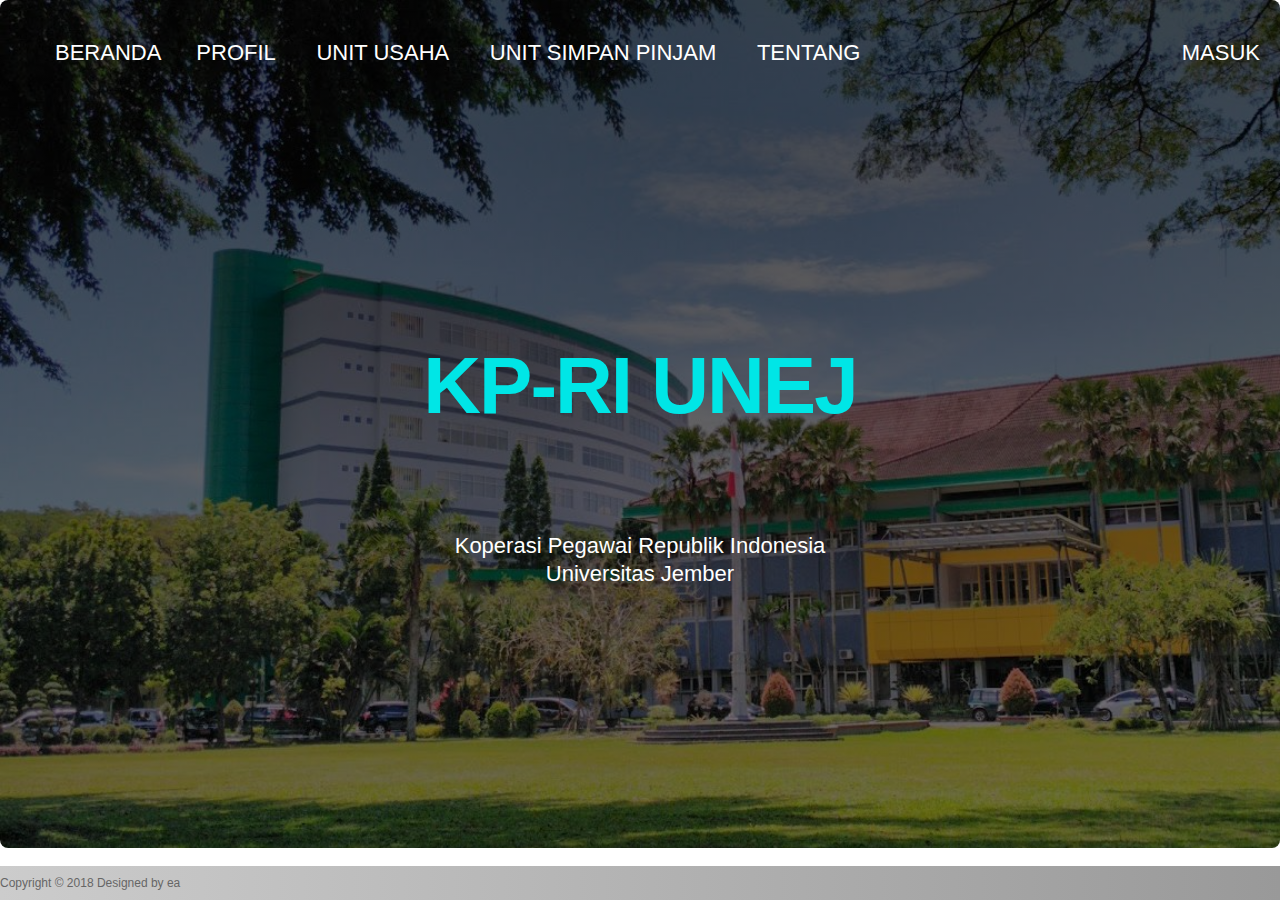
==== index.html @ 7f8df847 "pw" ====
<!DOCTYPE html>
<html>
<head>
<meta charset="utf-8" />
<title>Project</title>
<link rel="stylesheet" type="text/css" href="style.css">
</head>
<body>
	
<header id="header">
  <div class="beranda">
  	<div class="button">
   		 <div class="overlay">
    		<ul class="title">
   			<li><a href="#">Beranda</a></li>
      </ul>
      <ul class="right">
   			<li><a href="Profil.html">Profil</a></li>
   			<li><a href="unitusaha.html">Unit Usaha</a></li>
   			<li><a href="simpanpinjam.html">Unit Simpan Pinjam</a></li>
   			<li><a href="tentang.html">Tentang</a></li>
      </ul>
      <ul class="left">
   			<li><a href="Login.html">Masuk</a></li>
 			</ul>
        			<div class="row">
          					<div class="col-md-8 col-md-offset-2 beranda-text">
          						<h1>KP-RI UNEJ</h1>
            					<p>Koperasi Pegawai Republik Indonesia<br>Universitas Jember</p>
            					</div>
        					</div>
     					 </div>
   					 </div>
 				 </div>
			</div>
</header>
<footer>
    <div class="footer">
        Copyright &copy; 2018
        Designed by ea
    </div>
</footer>
</body>
</html>
---- style.css ----
body, html {
	font-family: 'Open Sans', sans-serif;
	text-rendering: optimizeLegibility ;
	-webkit-font-smoothing: antialiased ;
	color: #666;
	font-weight: 400;
	width: 100% ;
	height: 100% ;
	margin: 0px;
	padding: 0px;
}

a {
	color: #6aaf08;
	font-weight: 400;
}
a:hover, a:focus {
	text-decoration: none;
	color: #222;
}

p {
	text-align: center;
	font-size: 15px;
}

p.intro {
	margin: 12px 0 0;
	line-height: 24px;
}

h1 {
	text-align: center;
	font-weight: 400;
	font-size: 36px;
	margin: 0 0 10px 0;
	color: #65BBFA;
}
a {
	color: #6aaf08;
	font-weight: 400;
}
a:hover, a:focus {
	text-decoration: none;
	color: #222;
}

ul, ol {
	list-style: none;
	padding: 0;
	webkit-padding: 0;
	moz-padding: 0;
}


.beranda {
	display: table;
	width: 100%;
}
.beranda .overlay {
	background-image:linear-gradient(rgba(0,0,0,0.7),rgba(0,0,0,0.5)), url(header.jpg);
	background-size: cover;
	padding: 20px;
	border-radius: 8px;
	background-attachment: fixed;
}
.overlay li{
	display: inline-block;
	list-style: none;
	margin-left: 35px;
}

.overlay li a{
	color: #1B537C;
	display: block;
	float: left;
	font-size: 1.1em;
	text-transform: uppercase;
	text-decoration: none;
}
.overlay li a.active {
	color: #4DFFFF;
	text-shadow: 0px 0px 0px #000;
}
.overlay li a:hover {
	color: #4DFFFF;
	text-shadow: 0px 0px 0px #000;
}
.beranda h1 {
	color: #00E6E6;
	font-size: 80px;
	font-weight: 700;
	letter-spacing: -2px;
	margin-top: 0;
	margin-bottom: 100px;
	text-transform: uppercase;
}
.beranda p {
	color: #fff;
	font-size: 22px;
	margin-top: 20px;
	line-height: 28px;
	margin-bottom: 40px;
}
.beranda .btn-custom {
	border-top: 1px solid rgba(255,255,255,0.4);
	border-bottom: 1px solid rgba(255,255,255,0.4);
}
#about .btn {
	margin-top: 40px;
}
.btn-custom {
	text-transform: uppercase;
	color: #fff;
	background-color: #6aaf08;
	padding: 14px 20px;
	letter-spacing: 1px;
	margin: 0;
	font-size: 17px;
	font-weight: 400;
	border-radius: 6px;
	margin-top: 20px;
	transition: all 0.3s;
	text-decoration: none;
}
.btn-custom:hover, .btn-custom:focus, .btn-custom.focus, .btn-custom:active, .btn-custom.active {
	color: #4DFFFF;
	background-color: #5f9d07;
}
.btn:active, .btn.active {
	background-image: none;
	outline: 0;
	-webkit-box-shadow: none;
	box-shadow: none;
}
a:focus, .btn:focus, .btn:active:focus, .btn.active:focus, .btn.focus, .btn:active.focus, .btn.active.focus {
	outline: none;
	outline-offset: none;
}
header .beranda-text {
	padding-top: 320px;
	padding-bottom: 200px;
	text-align: center;
}

.button{
    width: 100%;
    height: 50px;
}
.right{
    float: left;
    font-size: 20px;
    display: block;
}
.left{
  	float: right;
  	font-size: 20px;
}
.title{
	float: left;
	font-size: 20px;
	display: inline-block;
	color: #6FB321;
}
.button ul a{
  padding: 0px;
  color: white;
}
.footer{
	padding: 10px 0;
	background: -webkit-linear-gradient(left, #ccc, #999);
	background: -moz-linear-gradient(left, #ccc, #999);
	background: -o-linear-gradient(left, #ccc, #999);
	background: -ms-linear-gradient(left, #ccc, #999);
	background: linear-gradient(left, #ccc, #999);
	bottom: 0;
	position: fixed;
	width: 100%;
	font-size: 12px;
}
	.footer a{
		text-decoration: none;
		font-weight: bold;
		color: #fff;
	}
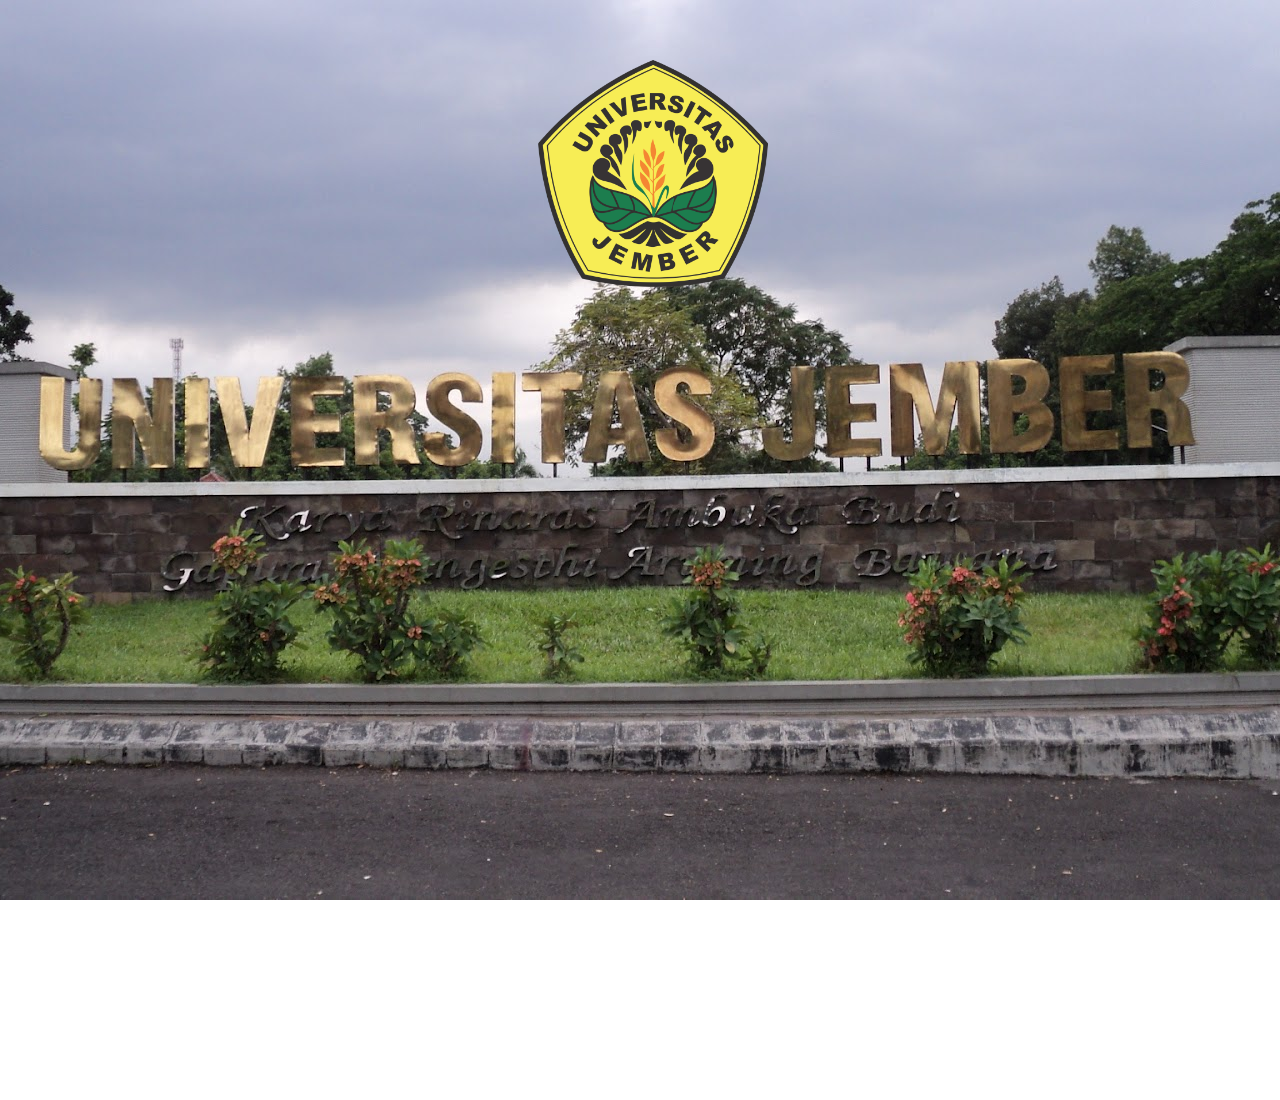
==== commit 23ec3a1b: "Add files via upload" ====
--- a/index.html
+++ b/index.html
@@ -1,44 +1,108 @@
-<!DOCTYPE html>
-<html>
-<head>
-<meta charset="utf-8" />
-<title>Project</title>
-<link rel="stylesheet" type="text/css" href="style.css">
-</head>
-<body>
-	
-<header id="header">
-  <div class="beranda">
-  	<div class="button">
-   		 <div class="overlay">
-    		<ul class="title">
-   			<li><a href="#">Beranda</a></li>
-      </ul>
-      <ul class="right">
-   			<li><a href="Profil.html">Profil</a></li>
-   			<li><a href="unitusaha.html">Unit Usaha</a></li>
-   			<li><a href="simpanpinjam.html">Unit Simpan Pinjam</a></li>
-   			<li><a href="tentang.html">Tentang</a></li>
-      </ul>
-      <ul class="left">
-   			<li><a href="Login.html">Masuk</a></li>
- 			</ul>
-        			<div class="row">
-          					<div class="col-md-8 col-md-offset-2 beranda-text">
-          						<h1>KP-RI UNEJ</h1>
-            					<p>Koperasi Pegawai Republik Indonesia<br>Universitas Jember</p>
-            					</div>
-        					</div>
-     					 </div>
-   					 </div>
- 				 </div>
-			</div>
-</header>
-<footer>
-    <div class="footer">
-        Copyright &copy; 2018
-        Designed by ea
-    </div>
-</footer>
-</body>
+<!doctype html>
+<html>
+	<head>
+		<meta name="viewport" content="width=device-width,initial-scale=1.0">
+		<meta charset="utf-8">
+		<title>Project</title>
+		<link rel="stylesheet" type="text/css" href="index.css">
+		<link rel="stylesheet" href="https://use.fontawesome.com/releases/v5.5.0/css/all.css">
+	</head>
+	<body>
+		<header>
+			<img src="gambar/bgs.jpg" class="banner">
+			<a href="" class="logo"><img src="gambar/logo.png"></a>
+			<ul>
+				<li>
+					<div class="ttl">
+						<h3>Profile</h3>
+					</div>
+					<div class="content">
+						<p><b>Visi :</b><br><br>
+                    “Menjadi Koperasi Terbaik Dalam Mensejahterakan Anggota dan Bermitra Dengan Stakeholders”<br><br>
+                    	<p>Misi :</b><br>                        
+                    	<p>1. Menyediakan Pelayanan Prima bagi anggota
+                        <p>2. Mewujudkan Sumber Daya Manusia koperasi yang professional
+                        <p>3. Menyediakan teknologi informasi yang handal
+                        <p>4. Membangun jaringan usaha dengan pihak yang berkepentingan
+                        <p>5. Meningkatkan  social kepada anggota dan masyarakat sekitar
+                        <p>6. Bersinergi dengan perguruan tinggi
+					</div>
+					<div class="jdl">
+						<i class="fas fa-user-circle"></i>
+					</div>
+				</li>
+				<li>
+					<div class="ttl">
+						<h3>unit usaha</h3>
+					</div>
+					<div class="content">
+						<h2>LAYANAN JASA UMUM DAN PPOB</h2><br>
+                    <p>Untuk memenuhi kebutuhan Anggota di bidang jasa, KP-RI Unej juga menyediakan layanan unit jasa, beberapa layanan jasa yang disediakan adalah :</p>
+                    <p>&nbsp;</p>
+                    –          Jasa Pembayaran Tagihan Listrik (untuk Umum dan anggota)</p><p>
+
+                    –          Jasa Penjualan Token Listrik (untuk Umum dan anggota)</p><p>
+
+                    –          Jasa Pembayaran Tagihan TELKOM (telepon, speedy, flexy) (untuk Umum dan   anggota)</p><p>
+
+                    –          Jasa Pembayaran Tagihan Air/ PDAM (untuk Umum dan anggota)</p><p>
+
+                    –          Jasa Pengurusan STNK (untuk Anggota)</p><p>
+
+                    –          Jasa Pembayaran tagihan TELKOMSEL/ Halo (untuk Umum dan anggota)</p>
+					</div>
+					<div class="jdl">
+						<i class="fab fa-servicestack"></i>
+				</li>
+				<li>
+					<div class="ttl">
+						<h3>simpan pinjam</h3>
+					</div>
+					<nav class="abc">
+						<a href="simpanpinjam.html"><span></span>Informasi Pinjaman</a>
+					</nav>
+					</div>
+					<div class="jdl">
+                    	<i class="fas fa-money-check-alt"></i>
+				</li>
+				<li>
+					<div class="ttl">
+						<h3>tentang</h3>
+					</div>
+					<div class="content">
+						<h2>KP-RI Unej</h2>
+						<p>Koperasi Pegawai Republik Indonesia sebagai wadah perjuangan ekonomi rakyat bertujuan untuk meningkatkan kesejahteraan anggota perorangan beserta keluarganya pada khususnya dan masyarakat pada umumnya.<br> <p>Dengan organisasi yang disusun secara bertingkat, mulai dari koperasi primer sampai tingkat induk dan merupakan satu kesatuan organisasi dan kekuatan ekonomi yang tidak dapat dipisahkan satu dengan lainnya yang berperan dalam pembangunan nasional.
+					</div>
+					<div class="jdl">
+                    	<i class="fas fa-comments"></i>
+				</li>
+				<li>
+					<div class="ttl">
+						<h3>masuk</h3>
+					</div>
+					<nav class="login">
+						<a href="login.html"><span></span>Masuk</a>
+					</nav>
+					<div class="jdl">
+						<i class="fas fa-sign-in-alt"></i>
+				</li>
+			</ul>
+		<h1 data-text="Koperasi Pegawai RI Universitas Jember">Koperasi Pegawai RI Universitas Jember &nbsp;</h1>
+		</header>
+		<script
+  src="https://code.jquery.com/jquery-3.3.1.js"
+  integrity="sha256-2Kok7MbOyxpgUVvAk/HJ2jigOSYS2auK4Pfzbm7uH60="
+  crossorigin="anonymous"></script>
+  <script type="text/javascript">
+  	$(window).scroll(function(){
+  		var scroll = $(window).scrollTop();
+  		if (scroll > 0){
+  			$("header").addClass('scrolled');
+  		}
+  		else{
+  			$("header").removeClass('scrolled');
+  		}
+  	})
+  </script>
+	</body>
 </html>--- a/index.css
+++ b/index.css
@@ -0,0 +1,331 @@
+body{
+	margin: 0;
+	padding: 0;
+	min-height: 1000px;
+	font-family: sans-serif;
+	padding-top: 100px;
+}
+header{
+	position: fixed;
+	top: 0;
+	left: 0;
+	height: 100vh;
+	width: 100%;
+	background: #000;
+	transition: 1s;
+	padding: 0 50px;
+	box-sizing: border-box;
+}
+header.scrolled{
+	height: 100px;
+}
+header .logo{
+	position: absolute;
+	top: calc(10% - 30px);
+	left: calc(42% - 0px);
+	transition: 1s;
+}
+header.scrolled .logo{
+	position: relative;
+	top: 10px;
+	left: 10px;
+}
+header img.banner{
+	object-fit: cover;
+	position: absolute;
+	top: 0;
+	left: 0;
+	height: 100%;
+	width: 100%;
+	transition: 1s;
+}
+header.scrolled img.banner{
+	opacity: 0;
+}
+header .logo img{
+	width: 230px;
+	transition: 1s;
+}
+header.scrolled .logo img{
+	width: 80px;
+}
+ul{
+	position: absolute;
+	margin-top: 15px;
+	left: 0;
+	width: 100%;
+	height: 100vh;
+	background: #BA72C9;
+	padding: 0;
+	visibility: hidden;
+	transform: translateX(100px);
+}
+header.scrolled ul{
+	opacity: 1;
+	visibility: visible;
+	transform: translateX(0);
+}
+ul li{
+	list-style: none;
+	position: relative;
+	width: 20%;
+	height: 100%;
+	border-right: 1px solid #000;
+	float: left;
+	box-sizing: border-box;
+	transition: 0.5s;
+	text-align: center;
+	overflow: hidden;
+}
+ul li:nth-child(1){
+	background-image:linear-gradient(rgba(0,0,0,1),rgba(0,0,0,0.0)), url(gambar/1.jpg);
+	background-size: cover;
+	background-position: center;
+}
+ul li:nth-child(2){
+	background-image:linear-gradient(rgba(0,0,0,1),rgba(0,0,0,0.0)), url(gambar/2.png);
+	background-size: cover;
+	background-position: center;
+}
+ul li:nth-child(3){
+	background-image:linear-gradient(rgba(0,0,0,1),rgba(0,0,0,0.0)), url(gambar/3.png);
+	background-size: cover;
+	background-position: center;
+}
+ul li:nth-child(4){
+	background-image:linear-gradient(rgba(0,0,0,1),rgba(0,0,0,0.0)), url(gambar/4.jpg);
+	background-size: cover;
+	background-position: center;
+}
+ul li:nth-child(5){
+	background-image:linear-gradient(rgba(0,0,0,1),rgba(0,0,0,0.0)), url(gambar/5.jpg);
+	background-size: cover;
+	background-position: center;
+}
+ul:hover li{
+	width: 10%;
+}
+ul li:hover{
+	width: 60%;
+}
+ul li .content{
+	position: absolute;
+	bottom: -500px;
+	left: 0;
+	width: 100%;
+	background: rgba(0,0,0,.8);
+	box-sizing: border-box;
+	color: #fff;
+	opacity: 0;
+}
+ul li:hover .content{
+	bottom: 100px;
+	transition: 0.5s;
+	transition-delay: 0.5s;
+	opacity: 1;
+}
+ul li .jdl i{
+	position: absolute;
+	top: 150px;
+	left: 0;
+	font-size: 78px;
+	width: 100%;
+	color: #fff;
+	transition: 0.5s;
+	overflow: hidden;
+	opacity: 1;
+}
+ul li:hover .jdl i{
+	position: absolute;
+	top: 0px;
+	left: 0;
+	font-size: 78px;
+	width: 100%;
+	visibility: hidden;
+	color: #fff;
+	opacity: 0;
+}
+ul li .ttl{
+	position: absolute;
+	top: 0;
+	left: 50%;
+	width: 100%;
+	text-align: center;
+	transition: 0.5s;
+	box-sizing: border-box;
+	color: #fff;
+	visibility: hidden;
+	opacity: 0;
+}
+ul li:hover .ttl{
+	top: 200px;
+	left: 50%;
+	visibility: visible;
+	color: #fff;
+	opacity: 1;
+}
+ul li .abc{
+	position: absolute;
+	bottom: : -200px;
+	left: 0;
+	width: 100%;
+	transition: 0.5s;
+	visibility: hidden;
+	transition-delay: 0.5s;
+	opacity: 0;
+}
+ul li:hover .abc{
+	bottom: : 200px;
+	left: 0%;
+	visibility: visible;
+	opacity: 1;
+}
+ul li .login{
+	position: absolute;
+	bottom: : -200px;
+	left: 0;
+	width: 100%;
+	transition: 0.5s;
+	visibility: hidden;
+	transition-delay: 0.5s;
+	opacity: 0;
+}
+ul li:hover .login{
+	bottom: : 200px;
+	left: 0%;
+	visibility: visible;
+	opacity: 1;
+}
+nav a{
+	position: absolute;
+	margin-top: 600px;
+	left: 50%;
+	transform: translate(-50%, -50%);
+	width: 280px;
+	height: 50px;
+	background: #1A1501;
+	text-transform: uppercase;
+	text-align: center;
+	line-height: 50px;
+	color: #ff0;
+	text-decoration: none;
+	font-size: 16px;
+	font-family: verdana;
+	letter-spacing: 3px;
+	border-radius: 8px;
+}
+nav a:before,
+nav a:after,
+nav a span:before,
+nav a span:after{
+	content: '';
+	position: absolute;
+	width: 10px;
+	height: 10px;
+	background: #ff0;
+	transition: 1s;
+	mix-blend-mode: hue;
+}
+nav a:before{
+	top: -2px;
+	left: -2px;
+}
+nav a:after{
+	top: -2px;
+	right: -2px;
+}
+nav a span:before{
+	bottom: -2px;
+	left: -2px;
+}
+nav a span:after{
+	bottom: -2px;
+	right: -2px;
+}
+nav a:hover:before,
+nav a:hover:after,
+nav a:hover span:before,
+nav a:hover span:after{
+	width: calc( 180px / 2);
+	height: calc( 50px / 2);
+}
+h1{
+	position: absolute;
+	top: 30%;
+	left: 30%;
+	transform: translate(-50%,-50%);
+	font-size: 	28px;
+	font-family: consolas;
+	letter-spacing: 2px;
+	margin: 0;
+	padding: 0;
+	color: transparent;
+	visibility: hidden;
+	transform: translateX(100px);
+}
+h3{
+	position: absolute;
+	font-size: 	32px;
+	font-family: consolas;
+	letter-spacing: 2px;
+	transform: translate(-50%,-50%);
+	text-align: center;
+	text-transform: uppercase;
+	color: #fff;
+	margin: 0;
+	padding: 0;
+}
+p{
+	font-size: 18px;
+	letter-spacing: 1px;
+}
+header.scrolled h1{
+	opacity: 1;
+	visibility: visible;
+	transform: translateX(0);
+}
+h1:before{
+		content: attr(data-text);
+		position: 	absolute;	
+		top: 0;
+		left: 0;
+		width: 	100%;
+		height: 100%;
+		color: 	#EEBD06;
+		overflow: hidden;
+		border-right: 1px solid #000;
+		animation: type 10s steps(39) infinite;
+		white-space: nowrap;
+}
+@keyframes type{
+	0%{
+		width: 0;
+	}
+	50%{
+		width: 100%;
+	}
+	100%{
+		width: 0;
+	}
+}
+header.scrolled .circle{
+	position: absolute;
+	top: 50px;
+	right: 50px;
+	transform: translate(-50%, -50%);
+	width: 50px;
+	height: 50px;
+	border-radius: 50%;
+}
+header.scrolled .circle .share{
+	position: relative;
+	width: 100%;
+	height: 100%;
+	line-height: 50px;
+	text-align: center;
+	color: #fff;
+	background: #607d8b;
+	border-radius: 50%;
+	z-index: 1;
+	box-shadow: 0 0 0 2px #112833;
+}